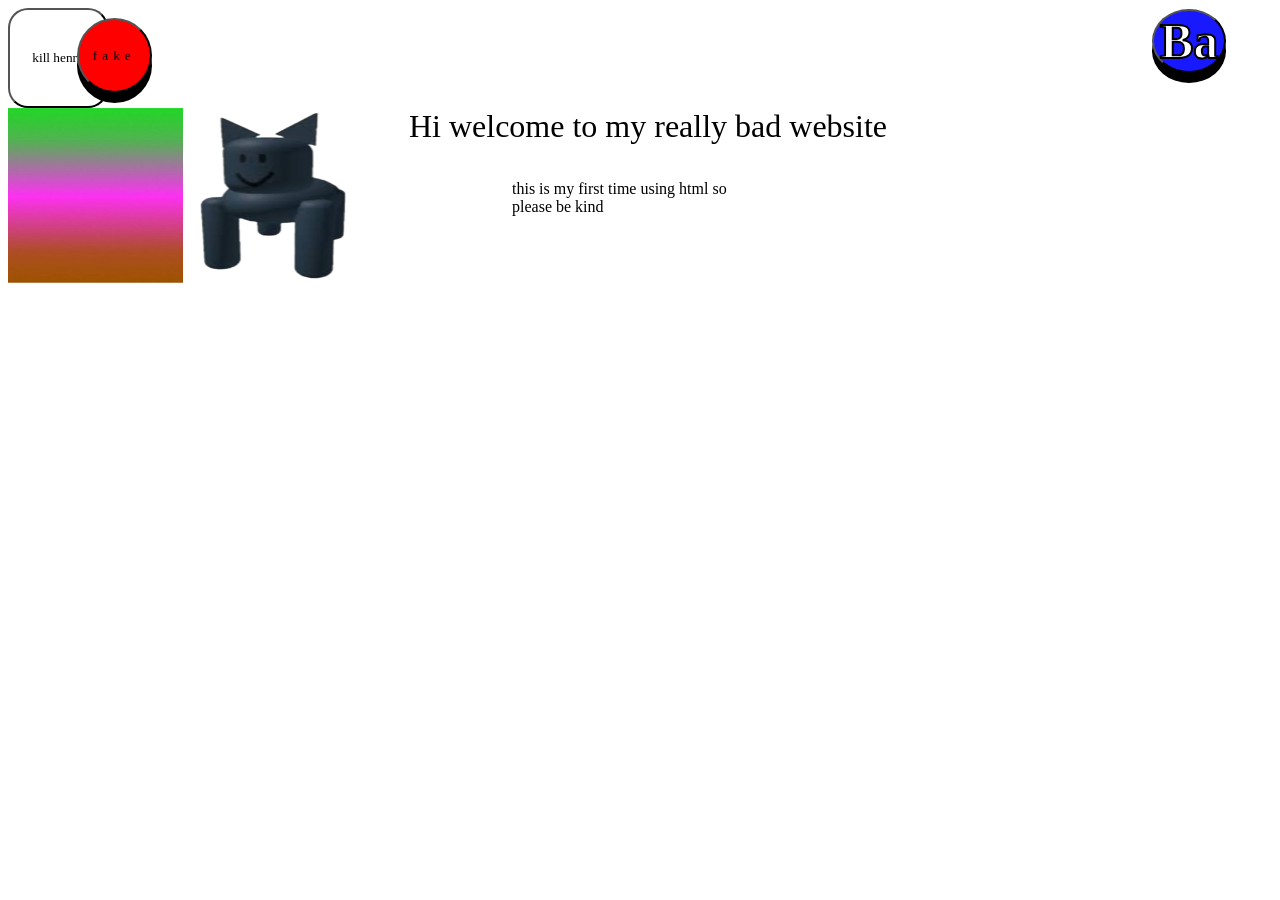
==== index.html @ 42b1678f "babys 1st init" ====
<!DOCTYPE html>
<html>
    <head>
        <link rel="icon" type="image/x-icon" href="assets/favicon.ico">
        <title> emis lil place </title>
        <link rel="stylesheet" href="styles.css"> 
        <script src="script.js"> </script>
    </head>
    
    <body>
        <div id="div1">
        <a target="_blank" href="https://twig.fish">
        <button id="kill"> kill henry </button> </a>
        <button id="fake"> fake </button> 
       <a href="portfolio.html" > <button id="port"> Ba </button> </a>
        <header id="hi"> Hi welcome to my really bad website </header>
        </div>
        <div id="div2"> this is my first time using html so please be kind </div>
        <img src="assets/unpleast.jpg" alt="it hurts to look at" width="175px" height="175px">
        <img src="assets/ppoptart.png" alt="cat?" width="175px" height="175px">

        
    </body>
</html>
---- styles.css ----
:root{
    cursor: url(RWBusy.cur), auto;
}

body{
    align-items: center;
    font-family: "Maple Mono";
    cursor:crosshair;
    background-image:url(https://gifcity.carrd.co/assets/images/gallery68/5cba38ca.gif?v=49efbe4c)
}

#kill{
    
    float: none;
    background-color: rgb(255, 255, 255);
    color: rgb(0, 0, 0);
    transition: all 2s cubic-bezier(.02,.68,.5,1);
    width: 100px;
    height: 100px;
    border-radius: 20%;
    font-family: "Maple Mono";
    cursor: crosshair;
}

#kill:hover{
    background-color: red;
    cursor: grab;
    scale: 0.5;
    transform: rotateY(360deg)
}

#kill:active{
    background-color: green;
    transform: rotate(360deg);
    cursor: grabbing;
}

#fake{
    background-color: red;
    border-radius: 50%;
    width: 75px;
    height: 75px;
    letter-spacing: 5px;
    transition: all 0.5s cubic-bezier(.02,.68,.5,1);
    font-family: "Maple Mono";
    cursor: crosshair;
    box-shadow: 0px 10px 0px black;
    position: fixed;
    left:6%;
    top:2%;
}

#fake:hover{
    cursor: grab;
}

#fake:active{
    cursor: grabbing;
    transform: translateY(10px);
    box-shadow: 0px 0px 0px black;
    
}

#hi{
    font-size: xx-large;
    position: absolute;
    margin-left:50%;
transform:translateX(-50%);
}

#port{
    font-family: "Maple Mono";
    font-weight: bold;
    -webkit-text-stroke-width: 2px;
    -webkit-text-stroke-color: black;
    font-size: 50px;
    color: white;
    background: rgb(25, 25, 255);
    transition: all 1.5s cubic-bezier(.02,.68,.5,1);
    border-radius: 55%;
    box-shadow: 0px 10px 0px black;
    position:fixed;
    left: 90%;
    top: 1%;
}
#port:hover{
    cursor: grab;
}

#port:active{
    transform: translateY(10px);
    box-shadow: 0px 0px 0px black;
    cursor: grabbing;
}

#headr{
    font-size: xxx-large;
    margin-left:50%;
    transform:translateX(-50%);
    display: flex;
    justify-content: center;
    justify-items: center;
}

#back{
    box-shadow: 0px 10px 0px black;
    transition: all 1.5s cubic-bezier(.02,.68,.5,1);
}

#back:active{
    transform: translateY(10px);
    box-shadow: 0px 0px 0px black;
}

#cooltext{
    margin-left:50%;
    transform:translateX(-50%);
}

#div2{
    position: absolute;
    left: 40%;
    right: 40%;
    top: 20%;
    
}
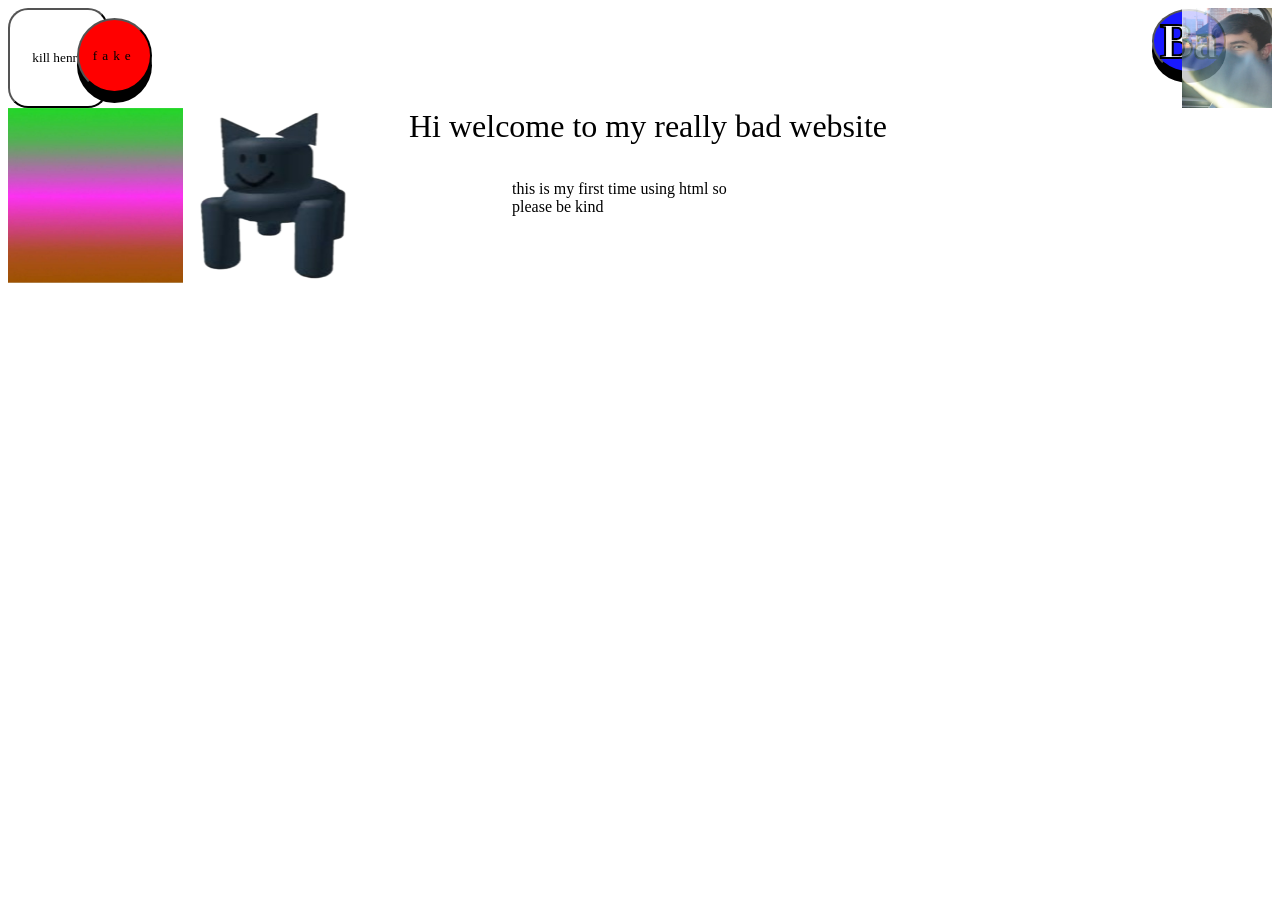
==== commit 6f5163d9: "i made like 1 million changes over 4 hours im not sure what i did but things are better now" ====
--- a/index.html
+++ b/index.html
@@ -18,6 +18,7 @@
         <div id="div2"> this is my first time using html so please be kind </div>
         <img src="assets/unpleast.jpg" alt="it hurts to look at" width="175px" height="175px">
         <img src="assets/ppoptart.png" alt="cat?" width="175px" height="175px">
+        <img id="gio" src="assets/gio.jpg" width="90" height="100">
 
         
     </body>
--- a/styles.css
+++ b/styles.css
@@ -1,12 +1,16 @@
 :root{
-    cursor: url(RWBusy.cur), auto;
+    cursor: url(assets/RWHand.cur), auto;
 }
 
+@font-face{
+    font-family: hypercam;
+    src: url(assets/FSEX300.ttf) format(truetype);
+}
 body{
     align-items: center;
     font-family: "Maple Mono";
     cursor:crosshair;
-    background-image:url(https://gifcity.carrd.co/assets/images/gallery68/5cba38ca.gif?v=49efbe4c)
+    background-image: url(https://gifcity.carrd.co/assets/images/gallery129/4819b878.jpg?v=49efbe4c)
 }
 
 #kill{
@@ -65,7 +69,7 @@
     font-size: xx-large;
     position: absolute;
     margin-left:50%;
-transform:translateX(-50%);
+    transform:translateX(-50%);
 }
 
 #port{
@@ -104,7 +108,11 @@
 
 #back{
     box-shadow: 0px 10px 0px black;
-    transition: all 1.5s cubic-bezier(.02,.68,.5,1);
+    transition: all 1.0s cubic-bezier(.02,.68,.5,1);
+    position: relative;
+    left: 1650px;
+    top: -125px;
+    bottom: 1000px;
 }
 
 #back:active{
@@ -113,8 +121,7 @@
 }
 
 #cooltext{
-    margin-left:50%;
-    transform:translateX(-50%);
+    position: relative;
 }
 
 #div2{
@@ -123,4 +130,42 @@
     right: 40%;
     top: 20%;
     
+}
+
+#gio{
+    position: sticky;
+    left: 100%;
+    bottom: 100%;
+    opacity: 0.8;
+}
+
+#pixel{
+    position:relative;
+    left: 750px;
+    top: -120px;
+    bottom: 1000px;
+}
+
+#emi{
+    position: relative;
+    top: -20px;
+    left: 25%;
+}
+
+#div3{
+    font-family: hypercam;
+    font-size: xx-large;
+    top: -150px;
+    position: relative;
+}
+
+#fssh{
+      position: relative;
+        left: 700px;
+        top: 680px;
+
+}
+
+#spam{
+    position: relative;
 }
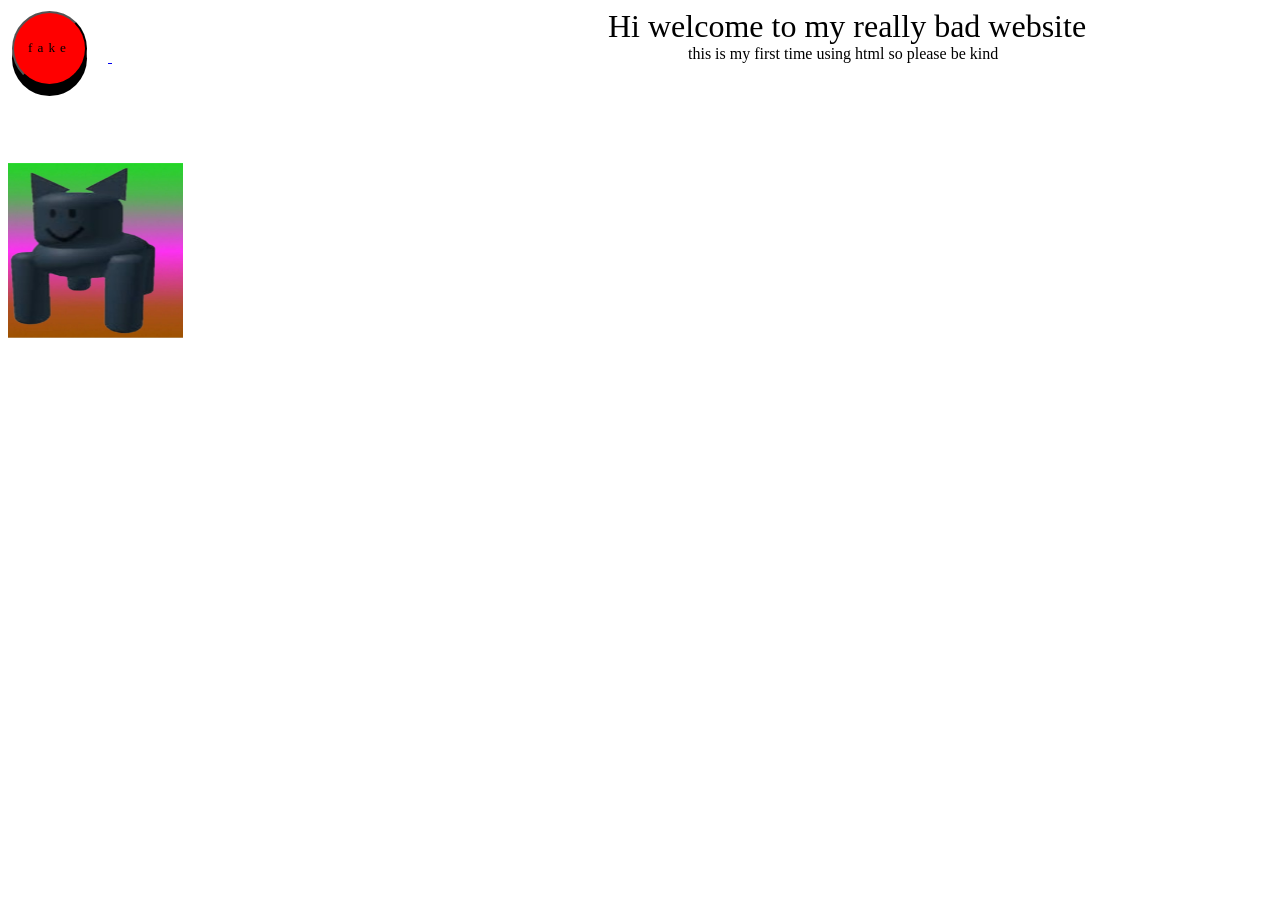
==== commit eaeb29ea: "shoutout relative postions" ====
--- a/index.html
+++ b/index.html
@@ -17,7 +17,7 @@
         </div>
         <div id="div2"> this is my first time using html so please be kind </div>
         <img src="assets/unpleast.jpg" alt="it hurts to look at" width="175px" height="175px">
-        <img src="assets/ppoptart.png" alt="cat?" width="175px" height="175px">
+        <img id="cat" src="assets/ppoptart.png" alt="cat?" width="175px" height="175px">
         <img id="gio" src="assets/gio.jpg" width="90" height="100">
 
         
--- a/styles.css
+++ b/styles.css
@@ -10,7 +10,8 @@
     align-items: center;
     font-family: "Maple Mono";
     cursor:crosshair;
-    background-image: url(https://gifcity.carrd.co/assets/images/gallery129/4819b878.jpg?v=49efbe4c)
+    background-image: url(https://gifcity.carrd.co/assets/images/gallery68/5cba38ca.gif?v=49efbe4c)
+    
 }
 
 #kill{
@@ -24,12 +25,14 @@
     border-radius: 20%;
     font-family: "Maple Mono";
     cursor: crosshair;
+    position: relative;
+    left: 1755px;
+    top: 800px;
 }
 
 #kill:hover{
     background-color: red;
     cursor: grab;
-    scale: 0.5;
     transform: rotateY(360deg)
 }
 
@@ -49,9 +52,9 @@
     font-family: "Maple Mono";
     cursor: crosshair;
     box-shadow: 0px 10px 0px black;
-    position: fixed;
-    left:6%;
-    top:2%;
+    position: relative;
+    left:-100px;
+    top:-10px;
 }
 
 #fake:hover{
@@ -67,9 +70,10 @@
 
 #hi{
     font-size: xx-large;
-    position: absolute;
-    margin-left:50%;
-    transform:translateX(-50%);
+    position: relative;
+    left: 600px;
+    top: -100px;
+    width: fit-content;
 }
 
 #port{
@@ -83,8 +87,8 @@
     transition: all 1.5s cubic-bezier(.02,.68,.5,1);
     border-radius: 55%;
     box-shadow: 0px 10px 0px black;
-    position:fixed;
-    left: 90%;
+    position:relative;
+    left: 1600px;
     top: 1%;
 }
 #port:hover{
@@ -112,7 +116,7 @@
     position: relative;
     left: 1650px;
     top: -125px;
-    bottom: 1000px;
+    bottom: 100px;
 }
 
 #back:active{
@@ -120,22 +124,17 @@
     box-shadow: 0px 0px 0px black;
 }
 
-#cooltext{
+#div2{
     position: relative;
-}
-
-#div2{
-    position: absolute;
-    left: 40%;
-    right: 40%;
-    top: 20%;
-    
+    width: fit-content;
+    left: 680px;
+    top: -100px;
 }
 
 #gio{
-    position: sticky;
-    left: 100%;
-    bottom: 100%;
+    position: relative;
+    left: 1310px;
+    top: -240px;
     opacity: 0.8;
 }
 
@@ -157,15 +156,22 @@
     font-size: xx-large;
     top: -150px;
     position: relative;
+    width: fit-content;
 }
 
 #fssh{
       position: relative;
         left: 700px;
         top: 680px;
+        width: fit-content;
 
 }
 
 #spam{
     position: relative;
+}
+
+#cat{
+    position: relative;
+    left: -190px;
 }
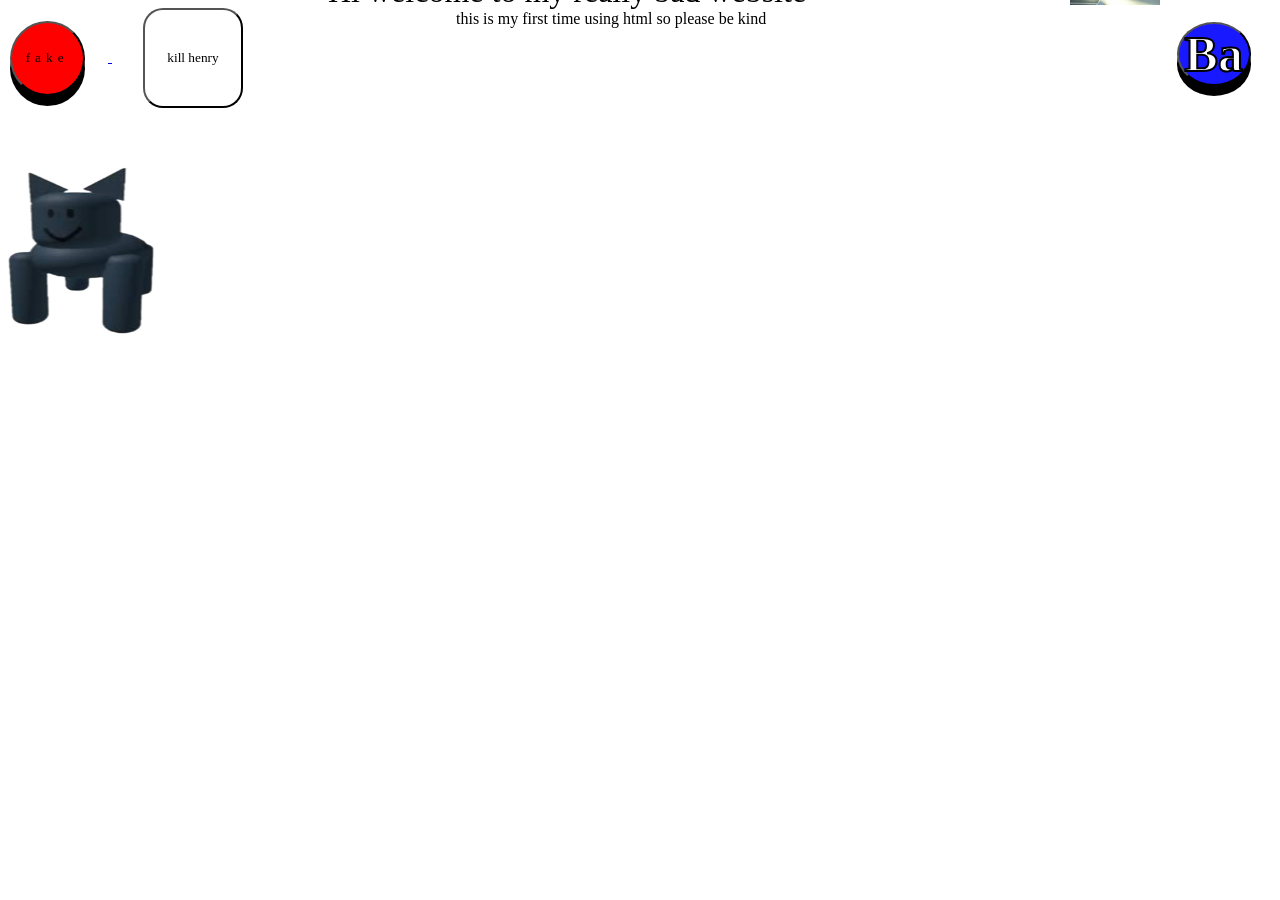
==== commit 1f0fa745: "vh vw!!" ====
--- a/index.html
+++ b/index.html
@@ -16,7 +16,7 @@
         <header id="hi"> Hi welcome to my really bad website </header>
         </div>
         <div id="div2"> this is my first time using html so please be kind </div>
-        <img src="assets/unpleast.jpg" alt="it hurts to look at" width="175px" height="175px">
+        <img id="unplea" src="assets/unpleast.jpg" alt="it hurts to look at" width="175px" height="175px">
         <img id="cat" src="assets/ppoptart.png" alt="cat?" width="175px" height="175px">
         <img id="gio" src="assets/gio.jpg" width="90" height="100">
 
--- a/styles.css
+++ b/styles.css
@@ -26,8 +26,8 @@
     font-family: "Maple Mono";
     cursor: crosshair;
     position: relative;
-    left: 1755px;
-    top: 800px;
+    left: 15vh;
+    top: 0vw;
 }
 
 #kill:hover{
@@ -53,8 +53,8 @@
     cursor: crosshair;
     box-shadow: 0px 10px 0px black;
     position: relative;
-    left:-100px;
-    top:-10px;
+    left:-8vw;
+    top:0vh;
 }
 
 #fake:hover{
@@ -71,8 +71,8 @@
 #hi{
     font-size: xx-large;
     position: relative;
-    left: 600px;
-    top: -100px;
+    left: 25vw;
+    top: -15vh;
     width: fit-content;
 }
 
@@ -88,8 +88,8 @@
     border-radius: 55%;
     box-shadow: 0px 10px 0px black;
     position:relative;
-    left: 1600px;
-    top: 1%;
+    left: 77vw;
+    top: 1vh;
 }
 #port:hover{
     cursor: grab;
@@ -103,9 +103,9 @@
 
 #headr{
     font-size: xxx-large;
-    margin-left:50%;
-    transform:translateX(-50%);
-    display: flex;
+    position: relative;
+    top: 10vh;
+    left: 10vw;
     justify-content: center;
     justify-items: center;
 }
@@ -114,9 +114,8 @@
     box-shadow: 0px 10px 0px black;
     transition: all 1.0s cubic-bezier(.02,.68,.5,1);
     position: relative;
-    left: 1650px;
-    top: -125px;
-    bottom: 100px;
+    left: 82vw;
+    top: -19vh;
 }
 
 #back:active{
@@ -127,42 +126,41 @@
 #div2{
     position: relative;
     width: fit-content;
-    left: 680px;
-    top: -100px;
+    left: 35vw;
+    top: -15vh;
 }
 
 #gio{
     position: relative;
-    left: 1310px;
-    top: -240px;
+    left: 55vw;
+    top: -37vh;
     opacity: 0.8;
 }
 
 #pixel{
     position:relative;
-    left: 750px;
-    top: -120px;
-    bottom: 1000px;
+    left: 9vw;
+    top: -18vh;
 }
 
 #emi{
     position: relative;
-    top: -20px;
-    left: 25%;
+    top: -2vh;
+    left: 10vw;
 }
 
 #div3{
     font-family: hypercam;
     font-size: xx-large;
-    top: -150px;
+    top: 150vh;
     position: relative;
     width: fit-content;
 }
 
 #fssh{
       position: relative;
-        left: 700px;
-        top: 680px;
+        top: 62vh;
+        left: 30vw;
         width: fit-content;
 
 }
@@ -173,5 +171,10 @@
 
 #cat{
     position: relative;
-    left: -190px;
+    left: -15vw;
+}
+
+#unplea{
+    position: relative;
+    left: -15vw;
 }
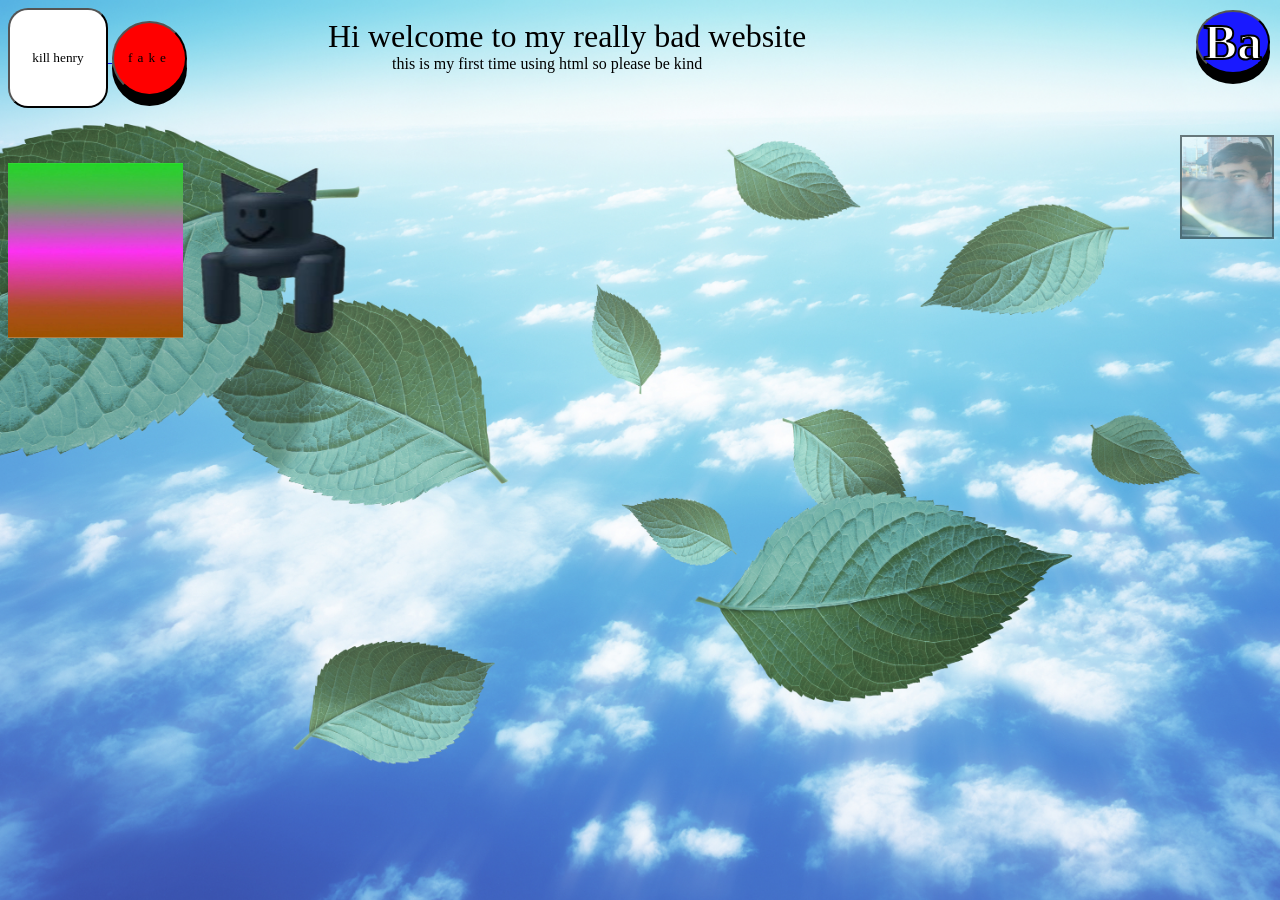
==== commit 519b3f97: "skewed henry button and killed gio" ====
--- a/index.html
+++ b/index.html
@@ -21,5 +21,7 @@
         <img id="gio" src="assets/gio.jpg" width="90" height="100">
 
         
+
+        
     </body>
 </html>
--- a/styles.css
+++ b/styles.css
@@ -10,7 +10,8 @@
     align-items: center;
     font-family: "Maple Mono";
     cursor:crosshair;
-    background-image: url(https://gifcity.carrd.co/assets/images/gallery68/5cba38ca.gif?v=49efbe4c)
+    background-image: url(assets/materialdictionary178_58.jpg);
+    background-size:cover;
     
 }
 
@@ -26,14 +27,14 @@
     font-family: "Maple Mono";
     cursor: crosshair;
     position: relative;
-    left: 15vh;
-    top: 0vw;
+    left: 0vh;
+    bottom: 0vw;
 }
 
 #kill:hover{
     background-color: red;
     cursor: grab;
-    transform: rotateY(360deg)
+    transform:skewY(60deg);
 }
 
 #kill:active{
@@ -53,8 +54,8 @@
     cursor: crosshair;
     box-shadow: 0px 10px 0px black;
     position: relative;
-    left:-8vw;
-    top:0vh;
+    left:0vw;
+    bottom:0vh;
 }
 
 #fake:hover{
@@ -72,7 +73,7 @@
     font-size: xx-large;
     position: relative;
     left: 25vw;
-    top: -15vh;
+    bottom: 10vh;
     width: fit-content;
 }
 
@@ -87,9 +88,10 @@
     transition: all 1.5s cubic-bezier(.02,.68,.5,1);
     border-radius: 55%;
     box-shadow: 0px 10px 0px black;
-    position:relative;
-    left: 77vw;
-    top: 1vh;
+    position:fixed;
+    right: 0;
+    top: 0;
+    margin: 10px;
 }
 #port:hover{
     cursor: grab;
@@ -104,7 +106,7 @@
 #headr{
     font-size: xxx-large;
     position: relative;
-    top: 10vh;
+    top: 1vh;
     left: 10vw;
     justify-content: center;
     justify-items: center;
@@ -115,7 +117,7 @@
     transition: all 1.0s cubic-bezier(.02,.68,.5,1);
     position: relative;
     left: 82vw;
-    top: -19vh;
+    bottom: -19vh;
 }
 
 #back:active{
@@ -126,26 +128,33 @@
 #div2{
     position: relative;
     width: fit-content;
-    left: 35vw;
-    top: -15vh;
+    left: 30vw;
+    bottom: 10vh;
 }
 
 #gio{
-    position: relative;
-    left: 55vw;
-    top: -37vh;
-    opacity: 0.8;
+    position: fixed;
+    right: 0vw;
+    top: 0vh;
+    opacity: 0.5;
+    margin-right: 0.5vw;
+    margin-top: 15vh;
+    border:solid 2.5px black;
+}
+
+#gio:hover{
+   filter: grayscale(1);
 }
 
 #pixel{
     position:relative;
     left: 9vw;
-    top: -18vh;
+    top: 18vh;
 }
 
 #emi{
     position: relative;
-    top: -2vh;
+    bottom: -2vh;
     left: 10vw;
 }
 
@@ -171,10 +180,10 @@
 
 #cat{
     position: relative;
-    left: -15vw;
+    left: 0vw;
 }
 
 #unplea{
     position: relative;
-    left: -15vw;
+    left: 0vw;
 }
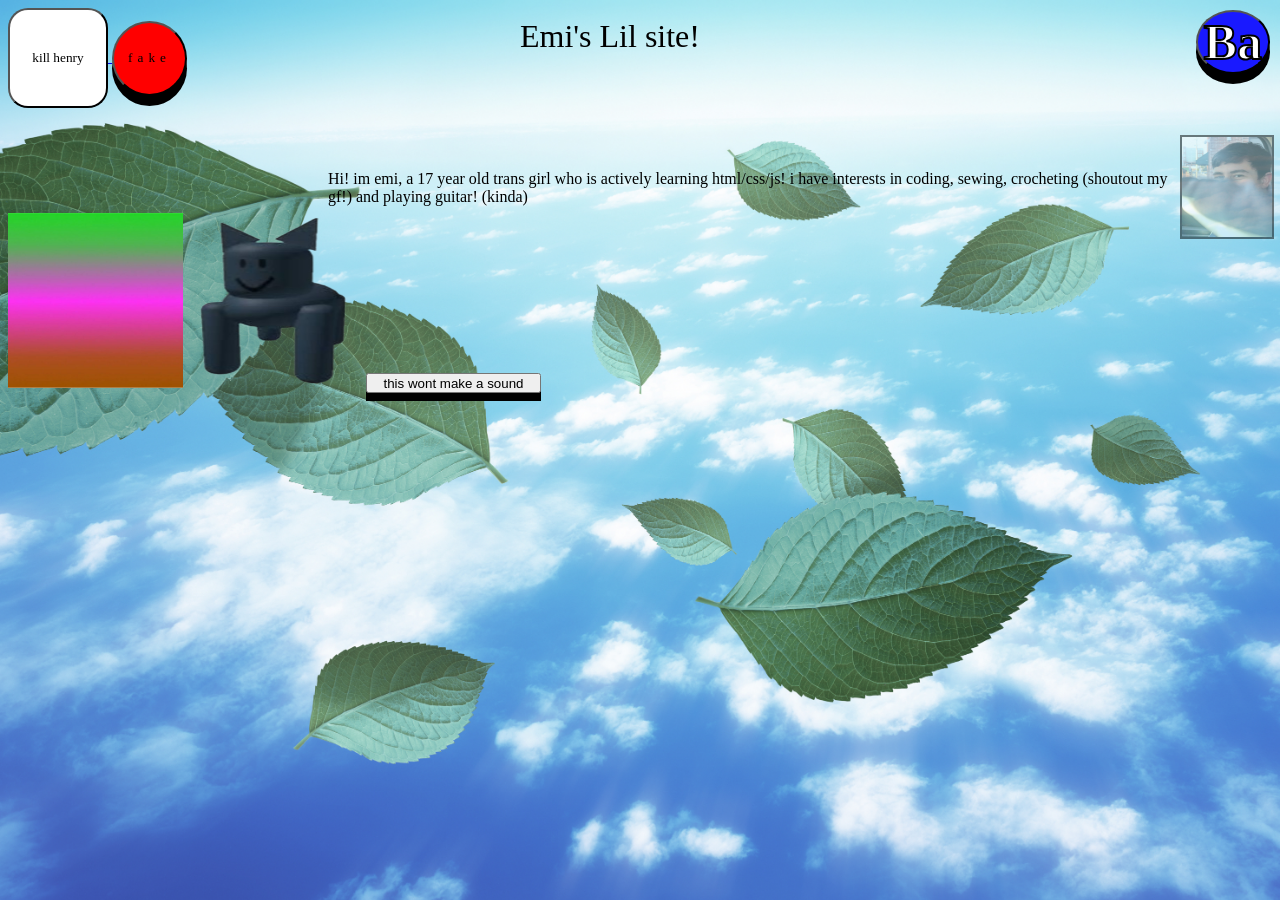
==== commit 2dfb5bbc: "made it better Co-authored-by: twig <twigform@users.noreply.github.com>" ====
--- a/index.html
+++ b/index.html
@@ -13,15 +13,13 @@
         <button id="kill"> kill henry </button> </a>
         <button id="fake"> fake </button> 
        <a href="portfolio.html" > <button id="port"> Ba </button> </a>
-        <header id="hi"> Hi welcome to my really bad website </header>
+        <header id="hi"> Emi's Lil site! </header>
         </div>
-        <div id="div2"> this is my first time using html so please be kind </div>
+        <p id="intro"> Hi! im emi, a 17 year old trans girl who is actively learning html/css/js! i have interests in coding, sewing, crocheting (shoutout my gf!) and playing guitar! (kinda)</p>
         <img id="unplea" src="assets/unpleast.jpg" alt="it hurts to look at" width="175px" height="175px">
         <img id="cat" src="assets/ppoptart.png" alt="cat?" width="175px" height="175px">
         <img id="gio" src="assets/gio.jpg" width="90" height="100">
 
-        
-
-        
+        <button id="sound">this wont make a sound</button>
     </body>
 </html>
--- a/styles.css
+++ b/styles.css
@@ -72,10 +72,24 @@
 #hi{
     font-size: xx-large;
     position: relative;
-    left: 25vw;
+    left: 40vw;
     bottom: 10vh;
     width: fit-content;
-}
+    animation: rotating 10s infinite;
+}
+    @keyframes rotating {
+    0% {-webkit-transform: rotate(-10deg);}
+    10% {-webkit-transform: rotate(10deg);}
+    20% {-webkit-transform: rotate(-10deg);}
+    30% {-webkit-transform: rotate(10deg);}
+    40% {-webkit-transform: rotate(-10deg);}
+    50% {-webkit-transform: rotate(10deg);}
+    60% {-webkit-transform: rotate(-10deg);}
+    70% {-webkit-transform: rotate(10deg);}
+    80% {-webkit-transform: rotate(-10deg);}
+    90% {-webkit-transform: rotate(10deg);}
+    100% {-webkit-transform: rotate(-10deg);}
+    }
 
 #port{
     font-family: "Maple Mono";
@@ -93,6 +107,7 @@
     top: 0;
     margin: 10px;
 }
+
 #port:hover{
     cursor: grab;
 }
@@ -101,6 +116,18 @@
     transform: translateY(10px);
     box-shadow: 0px 0px 0px black;
     cursor: grabbing;
+}
+
+#sound{
+    width:175px ;
+    height:20px ;
+    position: relative;
+    box-shadow: 0px 8px 0px black;
+}
+
+#sound:active{
+    transform: translateY(10px);
+    box-shadow: 0px 0px 0px black;
 }
 
 #headr{
@@ -123,13 +150,6 @@
 #back:active{
     transform: translateY(10px);
     box-shadow: 0px 0px 0px black;
-}
-
-#div2{
-    position: relative;
-    width: fit-content;
-    left: 30vw;
-    bottom: 10vh;
 }
 
 #gio{
@@ -186,4 +206,12 @@
 #unplea{
     position: relative;
     left: 0vw;
+}
+
+#intro{
+    width: 850px;
+    height: fit-content;
+    position: relative;
+    top: 1vh;
+    left: 25vw;
 }
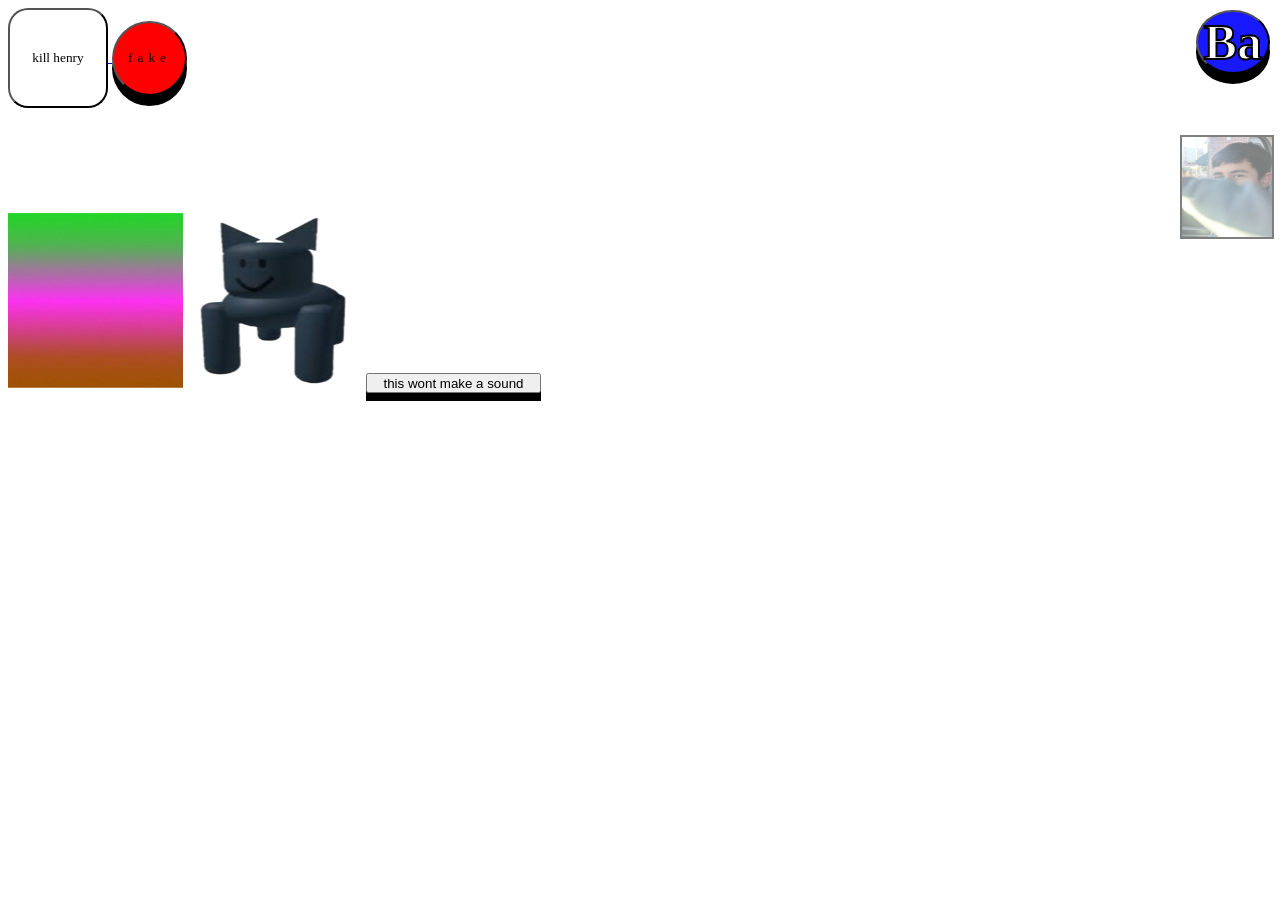
==== commit 0cb3ad02: "big work on portfolio !" ====
--- a/index.html
+++ b/index.html
@@ -1,25 +1,35 @@
-<!DOCTYPE html>
+<!doctype html>
 <html>
     <head>
-        <link rel="icon" type="image/x-icon" href="assets/favicon.ico">
-        <title> emis lil place </title>
-        <link rel="stylesheet" href="styles.css"> 
-        <script src="script.js"> </script>
+        <link rel="icon" type="image/x-icon" href="assets/favicon.ico" />
+        <title>emis lil place</title>
+        <link rel="stylesheet" href="styles.css" />
+        <script src="script.js"></script>
     </head>
-    
+
     <body>
         <div id="div1">
-        <a target="_blank" href="https://twig.fish">
-        <button id="kill"> kill henry </button> </a>
-        <button id="fake"> fake </button> 
-       <a href="portfolio.html" > <button id="port"> Ba </button> </a>
-        <header id="hi"> Emi's Lil site! </header>
+            <a target="_blank" href="https://twig.fish">
+                <button id="kill">kill henry</button>
+            </a>
+            <button id="fake">fake</button>
+            <a href="portfolio.html"> <button id="port">Ba</button> </a>
+            <header id="hi">Emi's Lil site!</header>
         </div>
-        <p id="intro"> Hi! im emi, a 17 year old trans girl who is actively learning html/css/js! i have interests in coding, sewing, crocheting (shoutout my gf!) and playing guitar! (kinda)</p>
-        <img id="unplea" src="assets/unpleast.jpg" alt="it hurts to look at" width="175px" height="175px">
-        <img id="cat" src="assets/ppoptart.png" alt="cat?" width="175px" height="175px">
-        <img id="gio" src="assets/gio.jpg" width="90" height="100">
+        <p id="intro">
+            Hi! im emi, a 17 year old trans girl who is actively learning
+            html/css/js! i have interests in coding, sewing, crocheting
+            (shoutout my gf!) and playing guitar! (kinda)
+        </p>
+        <img
+            id="unplea"
+            src="assets/unpleast.jpg"
+            width="175px"
+            height="175px"
+        />
+        <img id="cat" src="assets/ppoptart.png" width="175px" height="175px" />
+        <img id="gio" src="assets/gio.jpg" width="90" height="100" />
 
         <button id="sound">this wont make a sound</button>
     </body>
-</html>+</html>
--- a/styles.css
+++ b/styles.css
@@ -1,26 +1,24 @@
-:root{
+:root {
     cursor: url(assets/RWHand.cur), auto;
 }
 
-@font-face{
+@font-face {
     font-family: hypercam;
     src: url(assets/FSEX300.ttf) format(truetype);
 }
-body{
+body {
     align-items: center;
     font-family: "Maple Mono";
-    cursor:crosshair;
-    background-image: url(assets/materialdictionary178_58.jpg);
-    background-size:cover;
-    
-}
-
-#kill{
-    
+    cursor: crosshair;
+    background-image: url(https://gifcity.carrd.co/assets/images/gallery128/13d961d9.png?v=49efbe4c);
+    background-size: cover;
+}
+
+#kill {
     float: none;
     background-color: rgb(255, 255, 255);
     color: rgb(0, 0, 0);
-    transition: all 2s cubic-bezier(.02,.68,.5,1);
+    transition: all 2s cubic-bezier(0.02, 0.68, 0.5, 1);
     width: 100px;
     height: 100px;
     border-radius: 20%;
@@ -31,67 +29,89 @@
     bottom: 0vw;
 }
 
-#kill:hover{
+#kill:hover {
     background-color: red;
     cursor: grab;
-    transform:skewY(60deg);
-}
-
-#kill:active{
+    transform: skewY(60deg);
+}
+
+#kill:active {
     background-color: green;
     transform: rotate(360deg);
     cursor: grabbing;
 }
 
-#fake{
+#fake {
     background-color: red;
     border-radius: 50%;
     width: 75px;
     height: 75px;
     letter-spacing: 5px;
-    transition: all 0.5s cubic-bezier(.02,.68,.5,1);
+    transition: all 0.5s cubic-bezier(0.02, 0.68, 0.5, 1);
     font-family: "Maple Mono";
     cursor: crosshair;
     box-shadow: 0px 10px 0px black;
     position: relative;
-    left:0vw;
-    bottom:0vh;
-}
-
-#fake:hover{
+    left: 0vw;
+    bottom: 0vh;
+}
+
+#fake:hover {
     cursor: grab;
 }
 
-#fake:active{
+#fake:active {
     cursor: grabbing;
     transform: translateY(10px);
     box-shadow: 0px 0px 0px black;
-    
-}
-
-#hi{
+}
+
+#hi {
     font-size: xx-large;
     position: relative;
     left: 40vw;
     bottom: 10vh;
     width: fit-content;
     animation: rotating 10s infinite;
-}
-    @keyframes rotating {
-    0% {-webkit-transform: rotate(-10deg);}
-    10% {-webkit-transform: rotate(10deg);}
-    20% {-webkit-transform: rotate(-10deg);}
-    30% {-webkit-transform: rotate(10deg);}
-    40% {-webkit-transform: rotate(-10deg);}
-    50% {-webkit-transform: rotate(10deg);}
-    60% {-webkit-transform: rotate(-10deg);}
-    70% {-webkit-transform: rotate(10deg);}
-    80% {-webkit-transform: rotate(-10deg);}
-    90% {-webkit-transform: rotate(10deg);}
-    100% {-webkit-transform: rotate(-10deg);}
-    }
-
-#port{
+    color: white;
+}
+@keyframes rotating {
+    0% {
+        -webkit-transform: rotate(-10deg);
+    }
+    10% {
+        -webkit-transform: rotate(10deg);
+    }
+    20% {
+        -webkit-transform: rotate(-10deg);
+    }
+    30% {
+        -webkit-transform: rotate(10deg);
+    }
+    40% {
+        -webkit-transform: rotate(-10deg);
+    }
+    50% {
+        -webkit-transform: rotate(10deg);
+    }
+    60% {
+        -webkit-transform: rotate(-10deg);
+    }
+    70% {
+        -webkit-transform: rotate(10deg);
+    }
+    80% {
+        -webkit-transform: rotate(-10deg);
+    }
+    90% {
+        -webkit-transform: rotate(10deg);
+    }
+    100% {
+        -webkit-transform: rotate(-10deg);
+    }
+}
+
+#port {
     font-family: "Maple Mono";
     font-weight: bold;
     -webkit-text-stroke-width: 2px;
@@ -99,119 +119,175 @@
     font-size: 50px;
     color: white;
     background: rgb(25, 25, 255);
-    transition: all 1.5s cubic-bezier(.02,.68,.5,1);
+    transition: all 1.5s cubic-bezier(0.02, 0.68, 0.5, 1);
     border-radius: 55%;
     box-shadow: 0px 10px 0px black;
-    position:fixed;
+    position: fixed;
     right: 0;
     top: 0;
     margin: 10px;
 }
 
-#port:hover{
+#port:hover {
     cursor: grab;
 }
 
-#port:active{
+#port:active {
     transform: translateY(10px);
     box-shadow: 0px 0px 0px black;
     cursor: grabbing;
 }
 
-#sound{
-    width:175px ;
-    height:20px ;
+#sound {
+    width: 175px;
+    height: 20px;
     position: relative;
     box-shadow: 0px 8px 0px black;
 }
 
-#sound:active{
-    transform: translateY(10px);
-    box-shadow: 0px 0px 0px black;
-}
-
-#headr{
+#sound:active {
+    transform: translateY(10px);
+    box-shadow: 0px 0px 0px black;
+}
+
+#headr {
     font-size: xxx-large;
     position: relative;
     top: 1vh;
     left: 10vw;
     justify-content: center;
     justify-items: center;
-}
-
-#back{
+    color: white;
+}
+
+#back {
     box-shadow: 0px 10px 0px black;
-    transition: all 1.0s cubic-bezier(.02,.68,.5,1);
-    position: relative;
-    left: 82vw;
-    bottom: -19vh;
-}
-
-#back:active{
-    transform: translateY(10px);
-    box-shadow: 0px 0px 0px black;
-}
-
-#gio{
+    transition: all 1s cubic-bezier(0.02, 0.68, 0.5, 1);
+    position: relative;
+    left: 95vw;
+    bottom: 10vh;
+}
+
+#back:active {
+    transform: translateY(10px);
+    box-shadow: 0px 0px 0px black;
+}
+
+#gio {
     position: fixed;
     right: 0vw;
     top: 0vh;
     opacity: 0.5;
     margin-right: 0.5vw;
     margin-top: 15vh;
-    border:solid 2.5px black;
-}
-
-#gio:hover{
-   filter: grayscale(1);
-}
-
-#pixel{
-    position:relative;
-    left: 9vw;
-    top: 18vh;
-}
-
-#emi{
-    position: relative;
-    bottom: -2vh;
-    left: 10vw;
-}
-
-#div3{
-    font-family: hypercam;
-    font-size: xx-large;
-    top: 150vh;
-    position: relative;
+    border: solid 2.5px black;
+}
+
+#gio:hover {
+    filter: grayscale(1);
+}
+
+#emi {
+    position: relative;
+    bottom: -1vh;
+    left: 20vw;
+}
+
+#fssh {
+    position: relative;
+    top: 62vh;
+    left: 30vw;
     width: fit-content;
 }
 
-#fssh{
-      position: relative;
-        top: 62vh;
-        left: 30vw;
-        width: fit-content;
-
-}
-
-#spam{
-    position: relative;
-}
-
-#cat{
+#spam {
+    position: relative;
+}
+
+#cat {
     position: relative;
     left: 0vw;
 }
 
-#unplea{
+#unplea {
     position: relative;
     left: 0vw;
 }
 
-#intro{
+#intro {
     width: 850px;
     height: fit-content;
     position: relative;
     top: 1vh;
     left: 25vw;
-}+    color: white;
+}
+
+.subbutton {
+    position: relative;
+    left: 30vw;
+}
+
+#sci {
+    position: relative;
+    font-size: xx-large;
+    width: 150px;
+    height: 150px;
+    border-radius: 20%;
+    background-color: #5b39d4;
+    border: transparent;
+}
+
+#math {
+    position: relative;
+    font-size: xx-large;
+    width: 150px;
+    height: 150px;
+    border-radius: 20%;
+    background-color: red;
+    border: transparent;
+}
+
+#eng {
+    position: relative;
+    font-size: xx-large;
+    width: 150px;
+    height: 150px;
+    border-radius: 20%;
+    background-color: green;
+    border: transparent;
+}
+
+#art {
+    position: relative;
+    font-size: xx-large;
+    width: 150px;
+    height: 150px;
+    border-radius: 20%;
+    background-color: orange;
+    border: transparent;
+}
+
+#ff {
+    position: relative;
+    font-size: large;
+    width: 600px;
+    height: 75px;
+    border-radius: 20px;
+    top: 1vh;
+    left: 30.5vw;
+    border: transparent;
+    background-image: linear-gradient(
+        to right,
+        red,
+        orange,
+        yellow,
+        green,
+        blue,
+        indigo
+    );
+    transition: all 1.5s cubic-bezier(0.02, 0.68, 0.5, 1);
+}
+#ff:hover {
+    transform: translateY(10);
+}
